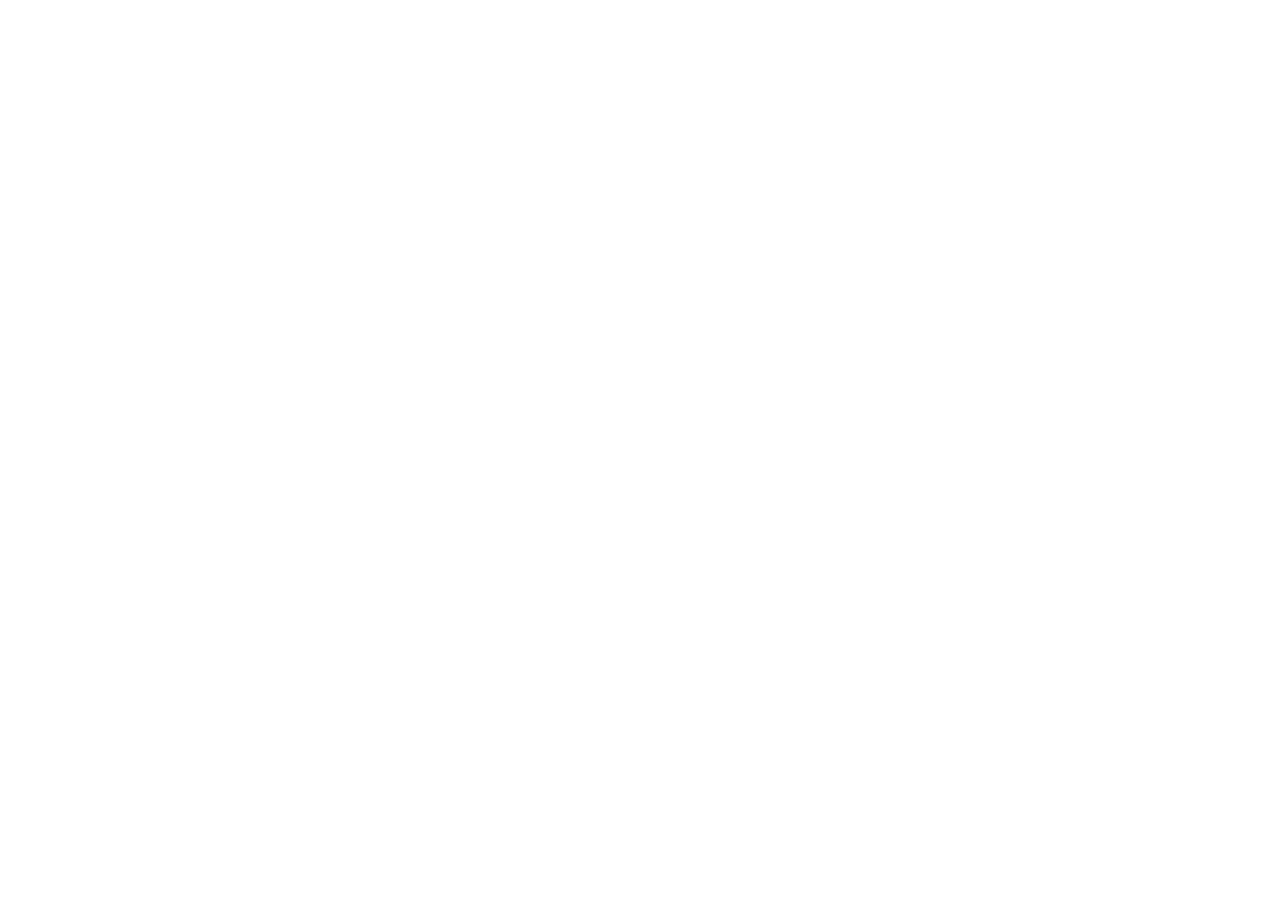
==== html/comanda.html @ 213e7daf "first commit" ====
<!DOCTYPE html>
<html lang="pt-BR">
<head>
    <meta charset="UTF-8">
    <meta name="viewport" content="width=device-width, initial-scale=1.0">
    <title>Document</title>
    <link rel="stylesheet" href="../css/style.css">
</head>
<body>
  <script src="../js/script.js"></script>
</body>
</html>
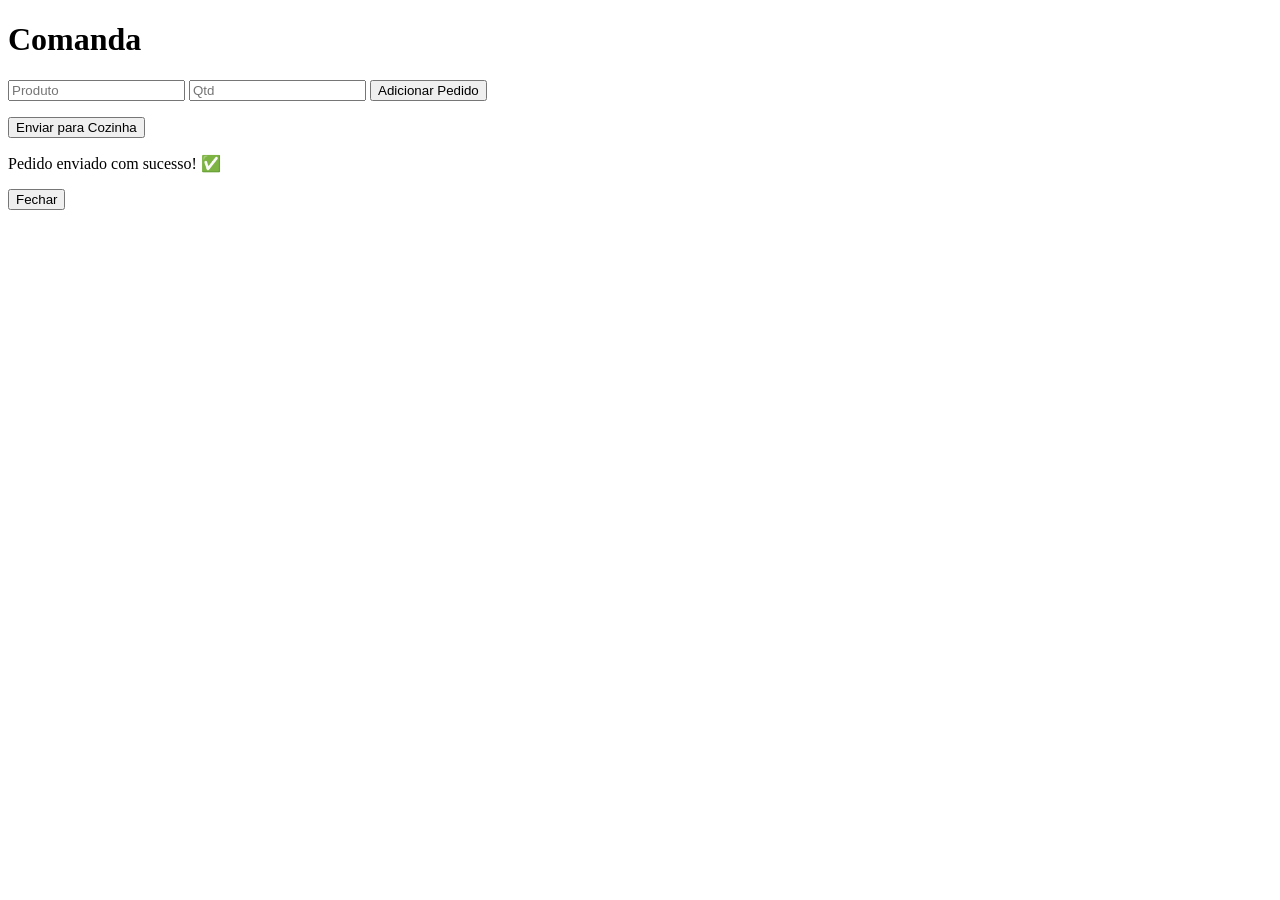
==== commit 15158b5d: "Criando a estrutura do html das duas páginas" ====
--- a/html/comanda.html
+++ b/html/comanda.html
@@ -3,10 +3,24 @@
 <head>
     <meta charset="UTF-8">
     <meta name="viewport" content="width=device-width, initial-scale=1.0">
-    <title>Document</title>
+    <title>Comanda</title>
     <link rel="stylesheet" href="../css/style.css">
 </head>
 <body>
+    <h1 id="tituloComanda">Comanda</h1>
+  <form id="formPedido">
+    <input type="text" id="produto" placeholder="Produto" required>
+    <input type="number" id="quantidade" placeholder="Qtd" min="1" required>
+    <button type="submit">Adicionar Pedido</button>
+  </form>
+  <ul id="listaPedidos"></ul>
+<button id="btnEnviar">Enviar para Cozinha</button>
+  <div id="modal" class="modal">
+    <div class="modal-content">
+      <p>Pedido enviado com sucesso! ✅</p>
+      <button onclick="fecharModal()">Fechar</button>
+    </div>
+  </div>
   <script src="../js/script.js"></script>
 </body>
 </html>
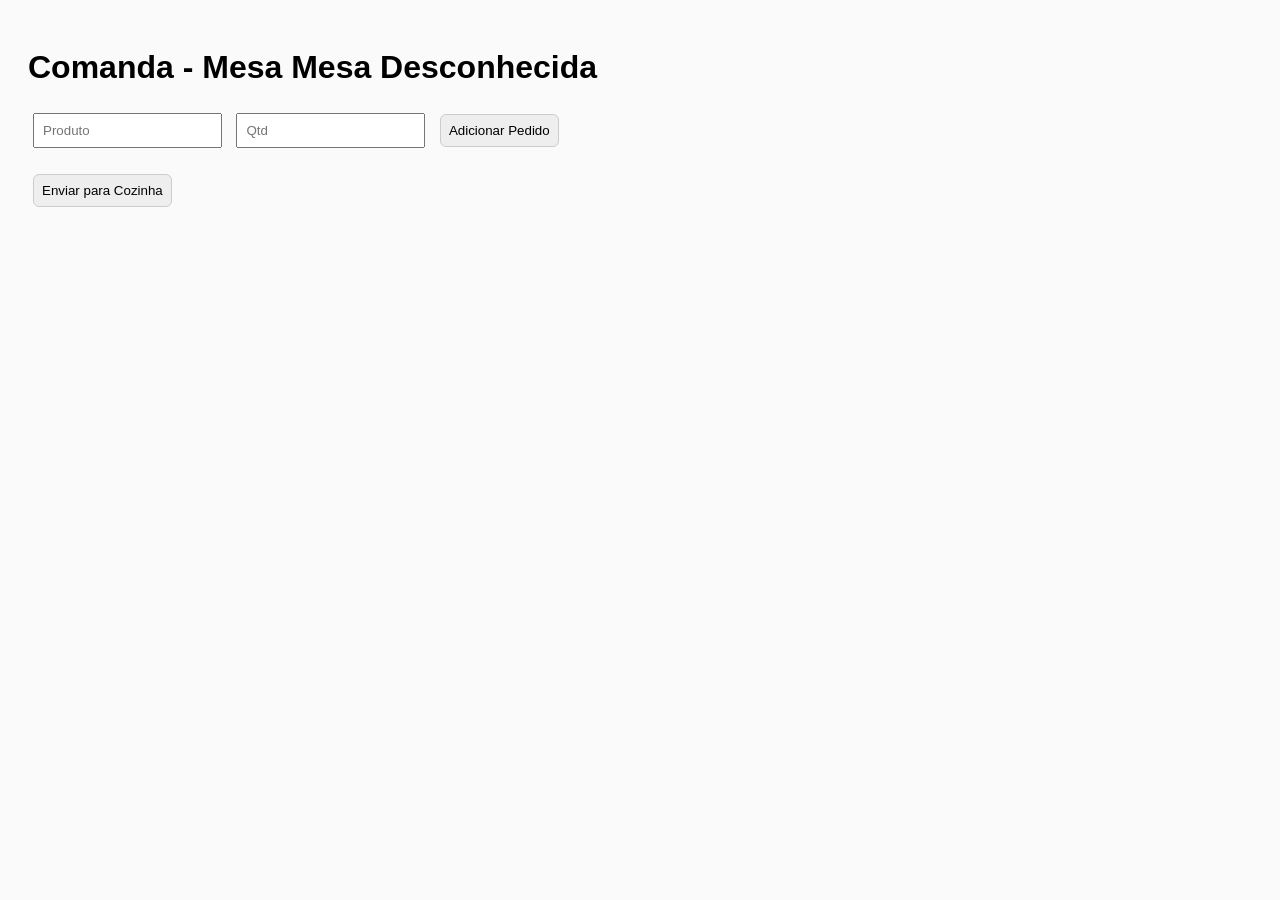
==== commit bc9e1d5e: "Atualizando a logica de funcionamento do sistema" ====
--- a/html/comanda.html
+++ b/html/comanda.html
@@ -1,26 +1,36 @@
 <!DOCTYPE html>
 <html lang="pt-BR">
 <head>
-    <meta charset="UTF-8">
-    <meta name="viewport" content="width=device-width, initial-scale=1.0">
-    <title>Comanda</title>
-    <link rel="stylesheet" href="../css/style.css">
+  <meta charset="UTF-8">
+  <meta name="viewport" content="width=device-width, initial-scale=1.0">
+  <title>Comanda</title>
+  <link rel="stylesheet" href="../css/style.css">
 </head>
 <body>
-    <h1 id="tituloComanda">Comanda</h1>
+  <h1 id="tituloComanda">Comanda</h1>
+
   <form id="formPedido">
     <input type="text" id="produto" placeholder="Produto" required>
     <input type="number" id="quantidade" placeholder="Qtd" min="1" required>
     <button type="submit">Adicionar Pedido</button>
   </form>
+
   <ul id="listaPedidos"></ul>
-<button id="btnEnviar">Enviar para Cozinha</button>
+  <button id="btnEnviar">Enviar para Cozinha</button>
+
   <div id="modal" class="modal">
     <div class="modal-content">
       <p>Pedido enviado com sucesso! ✅</p>
       <button onclick="fecharModal()">Fechar</button>
     </div>
   </div>
+
   <script src="../js/script.js"></script>
+  <script>
+    const mesa = localStorage.getItem("mesaAtual") || new URLSearchParams(window.location.search).get("mesa");
+    if (mesa) {
+      document.getElementById("tituloComanda").textContent = `Comanda - Mesa ${mesa}`;
+    }
+  </script>
 </body>
-</html>+</html>
--- a/css/style.css
+++ b/css/style.css
@@ -0,0 +1,70 @@
+body {
+  font-family: Arial, sans-serif;
+  padding: 20px;
+  background: #fafafa;
+}
+
+input, button {
+  margin: 5px;
+  padding: 8px;
+}
+
+ul {
+  list-style: none;
+  padding: 0;
+}
+
+.modal {
+  display: none;
+  position: fixed;
+  top: 0; left: 0;
+  width: 100%; height: 100%;
+  background: rgba(0,0,0,0.5);
+  justify-content: center;
+  align-items: center;
+}
+
+.modal-content {
+  background: white;
+  padding: 20px;
+  border-radius: 8px;
+  text-align: center;
+}
+
+.pedido-card {
+  background: #fff;
+  border: 2px solid #ddd;
+  border-radius: 10px;
+  padding: 10px;
+  margin-bottom: 15px;
+  box-shadow: 0 0 5px rgba(0,0,0,0.1);
+}
+
+button {
+  cursor: pointer;
+  border-radius: 6px;
+  background: #eee;
+  border: 1px solid #ccc;
+}
+
+button:hover {
+  background-color: #ddd;
+}
+
+.botao-cozinha {
+  display: inline-block;
+  margin-top: 15px;
+  padding: 12px 18px;
+  background-color: #f0ad4e;
+  color: white;
+  border-radius: 8px;
+  text-decoration: none;
+  font-weight: bold;
+  transition: background-color 0.3s;
+  font-size: 16px;
+}
+
+.botao-cozinha:hover {
+  background-color: #ec971f;
+}
+
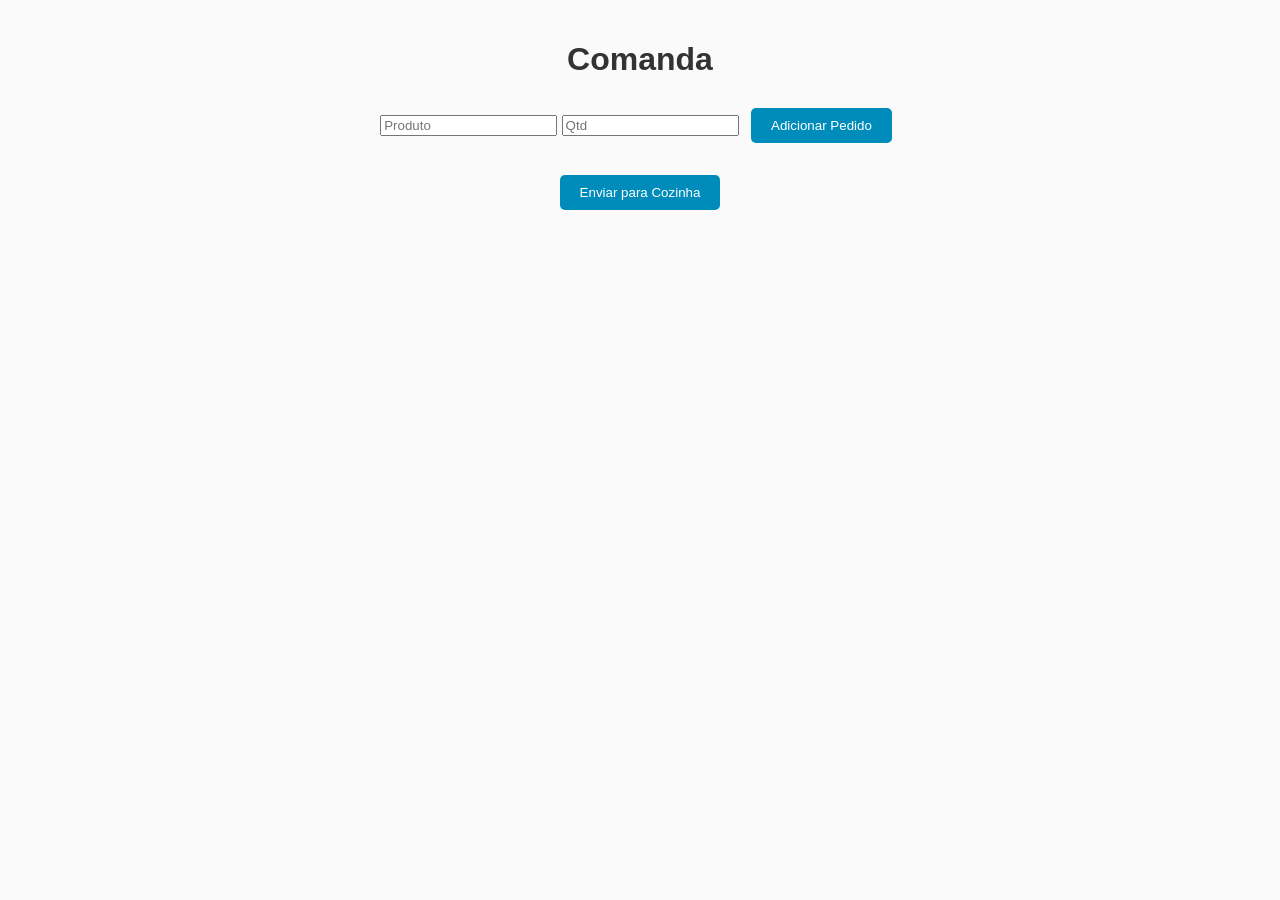
==== commit ef57d88d: "Refazendo o projeto e corrigindo erros" ====
--- a/html/comanda.html
+++ b/html/comanda.html
@@ -34,3 +34,4 @@
   </script>
 </body>
 </html>
+
--- a/css/style.css
+++ b/css/style.css
@@ -1,70 +1,44 @@
 body {
   font-family: Arial, sans-serif;
+  background: #fafafa;
+  text-align: center;
+  margin: 0;
   padding: 20px;
-  background: #fafafa;
 }
 
-input, button {
-  margin: 5px;
-  padding: 8px;
+h1 {
+  color: #333;
 }
 
-ul {
-  list-style: none;
-  padding: 0;
+button, a.botao-cozinha {
+  background: #008CBA;
+  color: white;
+  border: none;
+  padding: 10px 20px;
+  margin: 8px;
+  border-radius: 5px;
+  cursor: pointer;
+  text-decoration: none;
 }
 
+button:hover, a.botao-cozinha:hover {
+  background: #005f7a;
+}
+
+/* Modal */
 .modal {
   display: none;
   position: fixed;
-  top: 0; left: 0;
-  width: 100%; height: 100%;
+  top: 0; left: 0; right: 0; bottom: 0;
   background: rgba(0,0,0,0.5);
+  align-items: center;
   justify-content: center;
-  align-items: center;
 }
 
 .modal-content {
   background: white;
   padding: 20px;
-  border-radius: 8px;
-  text-align: center;
+  border-radius: 10px;
 }
 
-.pedido-card {
-  background: #fff;
-  border: 2px solid #ddd;
-  border-radius: 10px;
-  padding: 10px;
-  margin-bottom: 15px;
-  box-shadow: 0 0 5px rgba(0,0,0,0.1);
-}
 
-button {
-  cursor: pointer;
-  border-radius: 6px;
-  background: #eee;
-  border: 1px solid #ccc;
-}
-
-button:hover {
-  background-color: #ddd;
-}
-
-.botao-cozinha {
-  display: inline-block;
-  margin-top: 15px;
-  padding: 12px 18px;
-  background-color: #f0ad4e;
-  color: white;
-  border-radius: 8px;
-  text-decoration: none;
-  font-weight: bold;
-  transition: background-color 0.3s;
-  font-size: 16px;
-}
-
-.botao-cozinha:hover {
-  background-color: #ec971f;
-}
-
